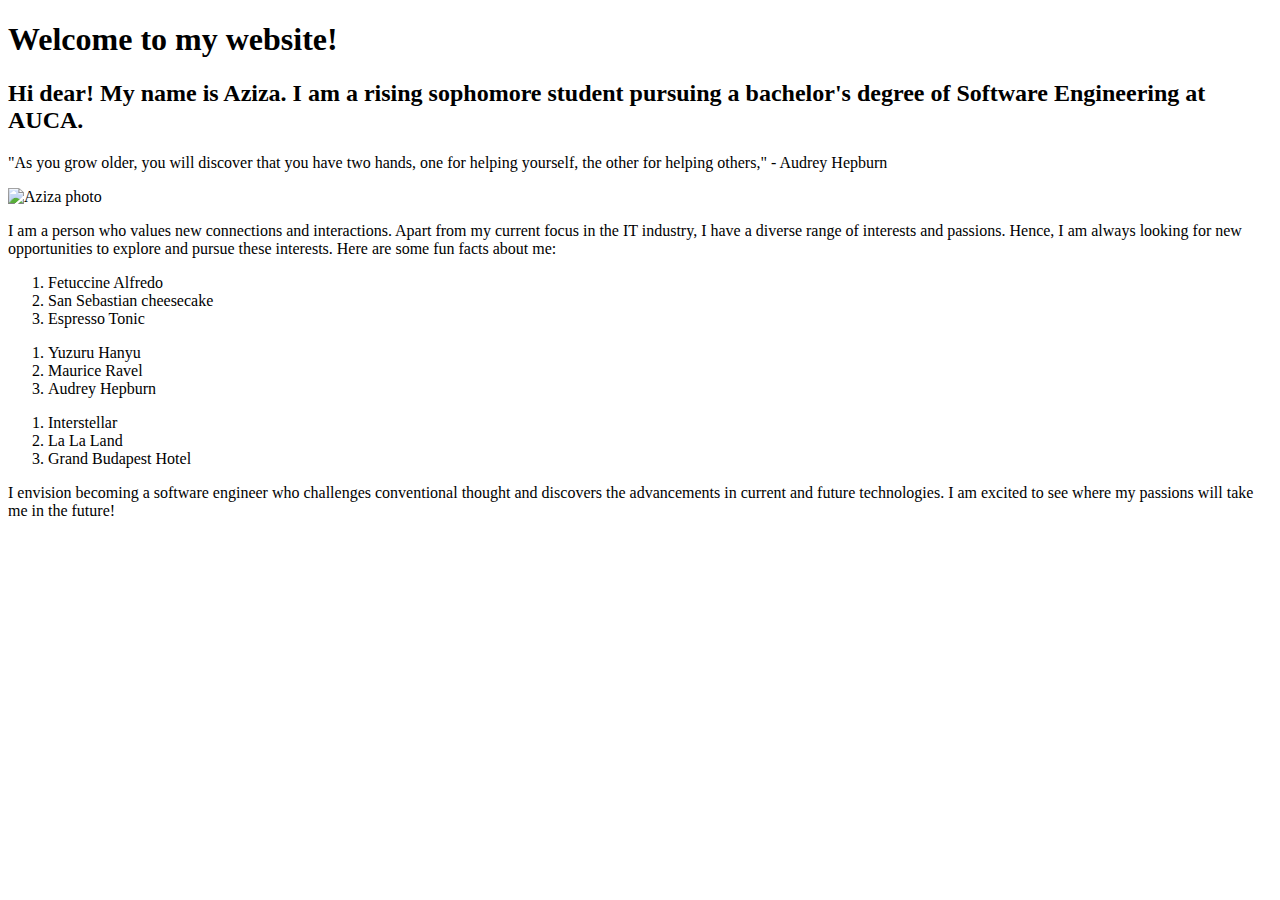
==== index.html @ 156d0019 "start personal page" ====
<!DOCTYPE html>
<html lang="en">

<head>
    <meta charset="UTF-8">
    <meta http-equiv="X-UA-Compatible" content="IE=edge">
    <meta name="viewport" content="width=device-width, initial-scale=1.0">
    <title>Aziza's Website</title>
</head>

<body>
    <div id="header">
        <h1>Welcome to my website!</h1>
    </div>
    <div id="title">
        <h2>Hi dear! My name is Aziza. I am a rising sophomore student pursuing a bachelor's degree of Software
            Engineering at AUCA.</h2>
        <p>"As you grow older, you will discover that you have two hands, one for helping yourself, the other for
            helping others," - Audrey Hepburn </p>
    </div>
    <div id="about">
        <img src="https://imgur.com/a/iFw54PJ.jpg" alt="Aziza photo">
        <p>I am a person who values new connections and interactions. Apart from my current focus in the IT industry, I
            have a diverse range of interests and passions. Hence, I am always looking for new opportunities to explore
            and pursue these interests. Here are some fun facts about me:</p>
    </div>
    <div id="fav">
        <ol>
            <li>Fetuccine Alfredo</li>
            <li>San Sebastian cheesecake</li>
            <li>Espresso Tonic</li>
        </ol>
        <ol>
            <li>Yuzuru Hanyu</li>
            <li>Maurice Ravel</li>
            <li>Audrey Hepburn</li>
        </ol>
        <ol>
            <li>Interstellar</li>
            <li>La La Land</li>
            <li>Grand Budapest Hotel</li>
        </ol>
    </div>
    <div id="wish">
        <p>I envision becoming a software engineer who challenges conventional thought and discovers the advancements in current and future technologies. I am excited to see where my passions will take me in the future!</p>
    </div>
</body>

</html>
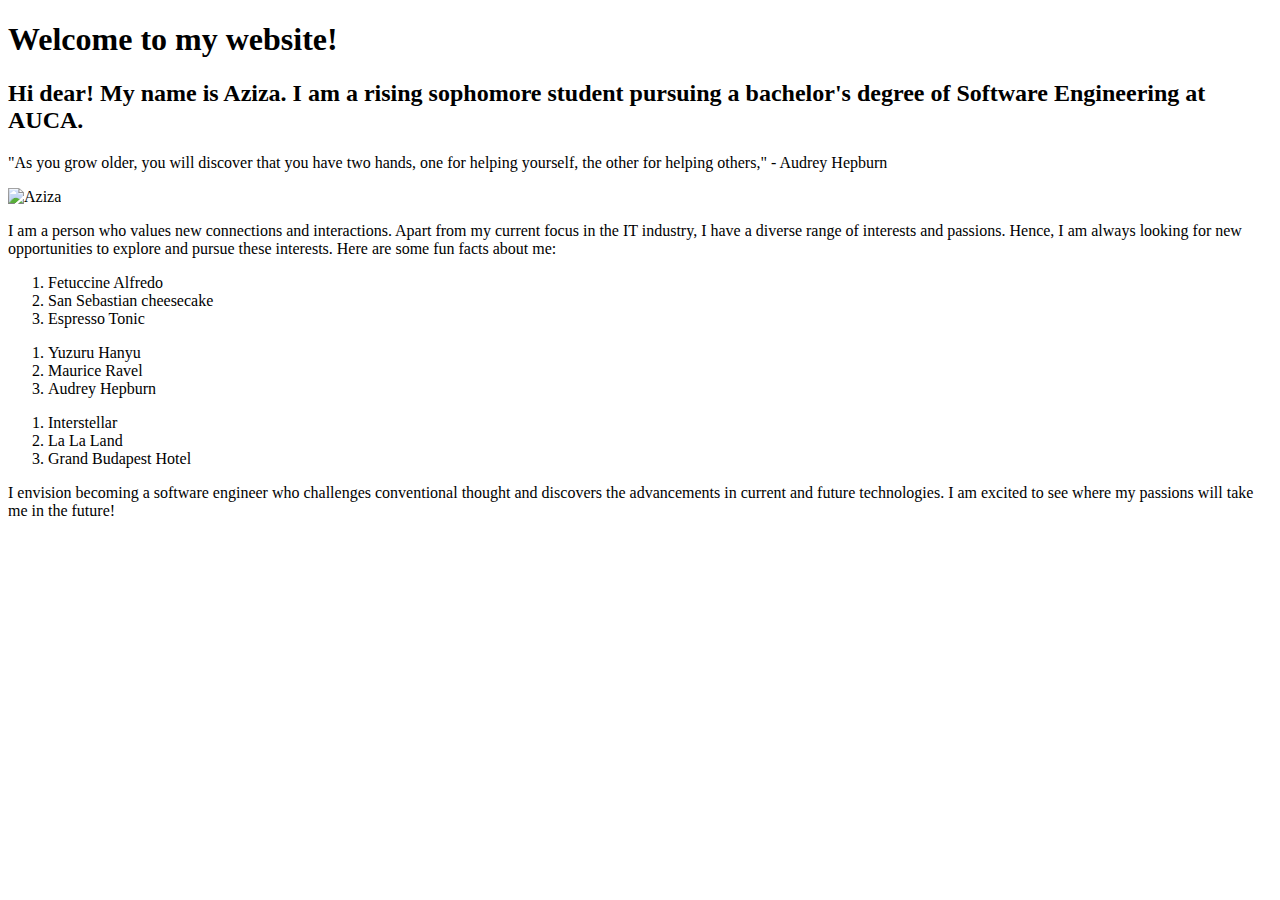
==== commit 7cfad851: "Changed the link to the photo" ====
--- a/index.html
+++ b/index.html
@@ -19,7 +19,7 @@
             helping others," - Audrey Hepburn </p>
     </div>
     <div id="about">
-        <img src="https://imgur.com/a/iFw54PJ.jpg" alt="Aziza photo">
+        <img scr="https://imgur.com/GNubi18.jpg" alt="Aziza">
         <p>I am a person who values new connections and interactions. Apart from my current focus in the IT industry, I
             have a diverse range of interests and passions. Hence, I am always looking for new opportunities to explore
             and pursue these interests. Here are some fun facts about me:</p>
@@ -42,7 +42,8 @@
         </ol>
     </div>
     <div id="wish">
-        <p>I envision becoming a software engineer who challenges conventional thought and discovers the advancements in current and future technologies. I am excited to see where my passions will take me in the future!</p>
+        <p>I envision becoming a software engineer who challenges conventional thought and discovers the advancements in
+            current and future technologies. I am excited to see where my passions will take me in the future!</p>
     </div>
 </body>
 
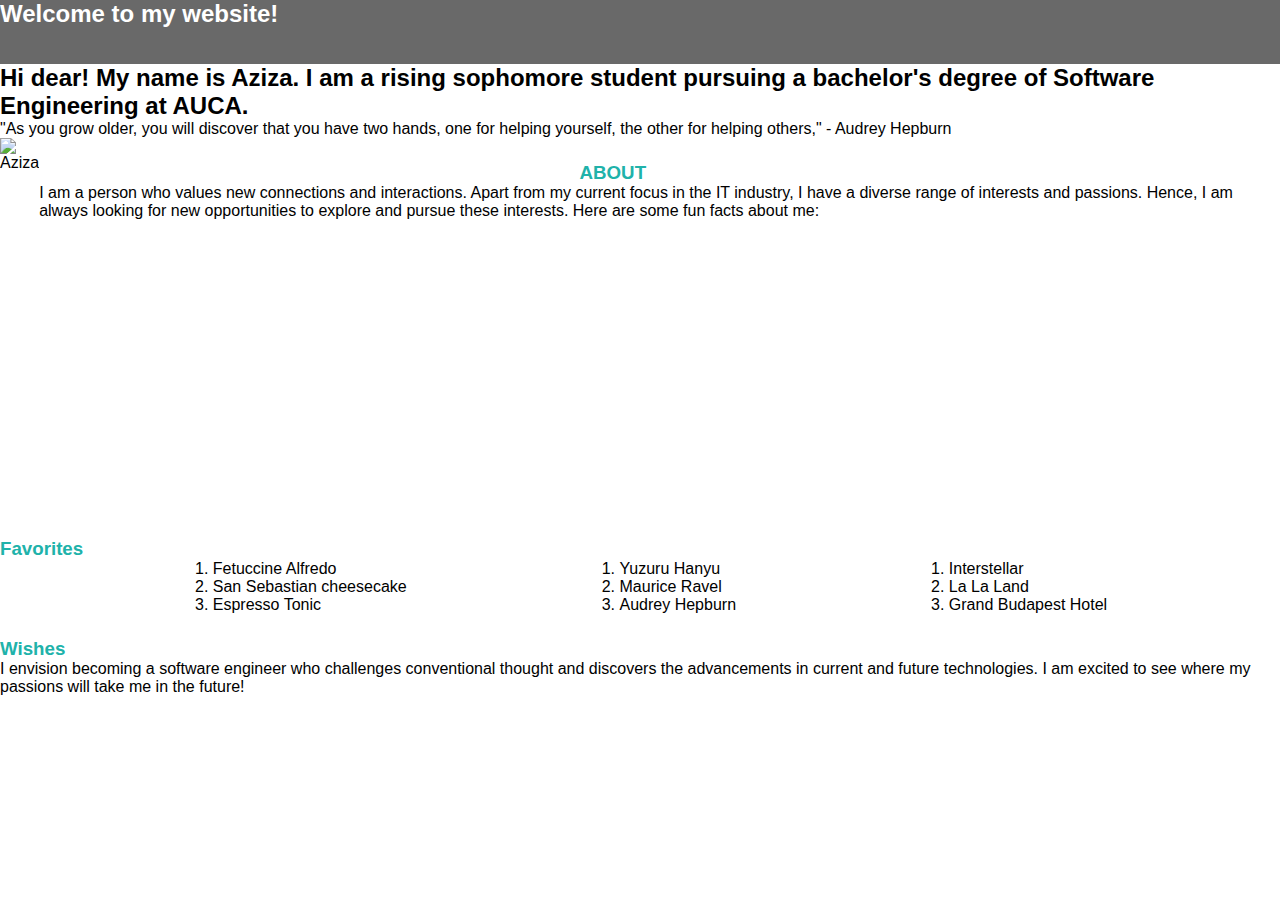
==== commit 139120b2: "add style to personal page" ====
--- a/index.html
+++ b/index.html
@@ -6,6 +6,7 @@
     <meta http-equiv="X-UA-Compatible" content="IE=edge">
     <meta name="viewport" content="width=device-width, initial-scale=1.0">
     <title>Aziza's Website</title>
+    <link rel="stylesheet" href="style.css">
 </head>
 
 <body>
@@ -19,11 +20,16 @@
             helping others," - Audrey Hepburn </p>
     </div>
     <div id="about">
-        <img scr="https://imgur.com/GNubi18.jpg" alt="Aziza">
-        <p>I am a person who values new connections and interactions. Apart from my current focus in the IT industry, I
+        <img src="https://imgur.com/GNubi18.jpg" alt="Aziza">
+        <div>
+            <h3>ABOUT</h3>
+            <p>I am a person who values new connections and interactions. Apart from my current focus in the IT industry, I
             have a diverse range of interests and passions. Hence, I am always looking for new opportunities to explore
             and pursue these interests. Here are some fun facts about me:</p>
+        </div>
     </div>
+
+    <h3>Favorites</h3>
     <div id="fav">
         <ol>
             <li>Fetuccine Alfredo</li>
@@ -42,6 +48,7 @@
         </ol>
     </div>
     <div id="wish">
+        <h3>Wishes</h3>
         <p>I envision becoming a software engineer who challenges conventional thought and discovers the advancements in
             current and future technologies. I am excited to see where my passions will take me in the future!</p>
     </div>
--- a/style.css
+++ b/style.css
@@ -0,0 +1,50 @@
+body {
+    font-family: sans-serif;
+}
+    
+#header {
+    border-bottom: .5rem solid LightSeaGreen;
+    background-color: dimgray;
+    height: 4rem;
+    border-bottom: 3rem;
+    border-bottom-color: LightSeaGreen;
+}    
+
+* {
+    margin: 0;
+}
+
+#about {
+    display: flex;
+    height: 23.5rem;
+}
+        
+#about h3 {
+    width: 10rem;
+    margin: 0 auto;
+}
+
+h1{
+    font-size: 1.5rem;
+    color: white;
+}
+    
+title{
+    height: 31rem;
+    background-color: lightgray;
+    text-align: center;
+}
+
+h3{
+    color: LightSeaGreen;
+    width: 18rem;
+    margin: center;
+    padding-top: 1.5rem;
+}
+
+#fav
+{
+    display: flex;
+    justify-content: space-evenly
+}
+
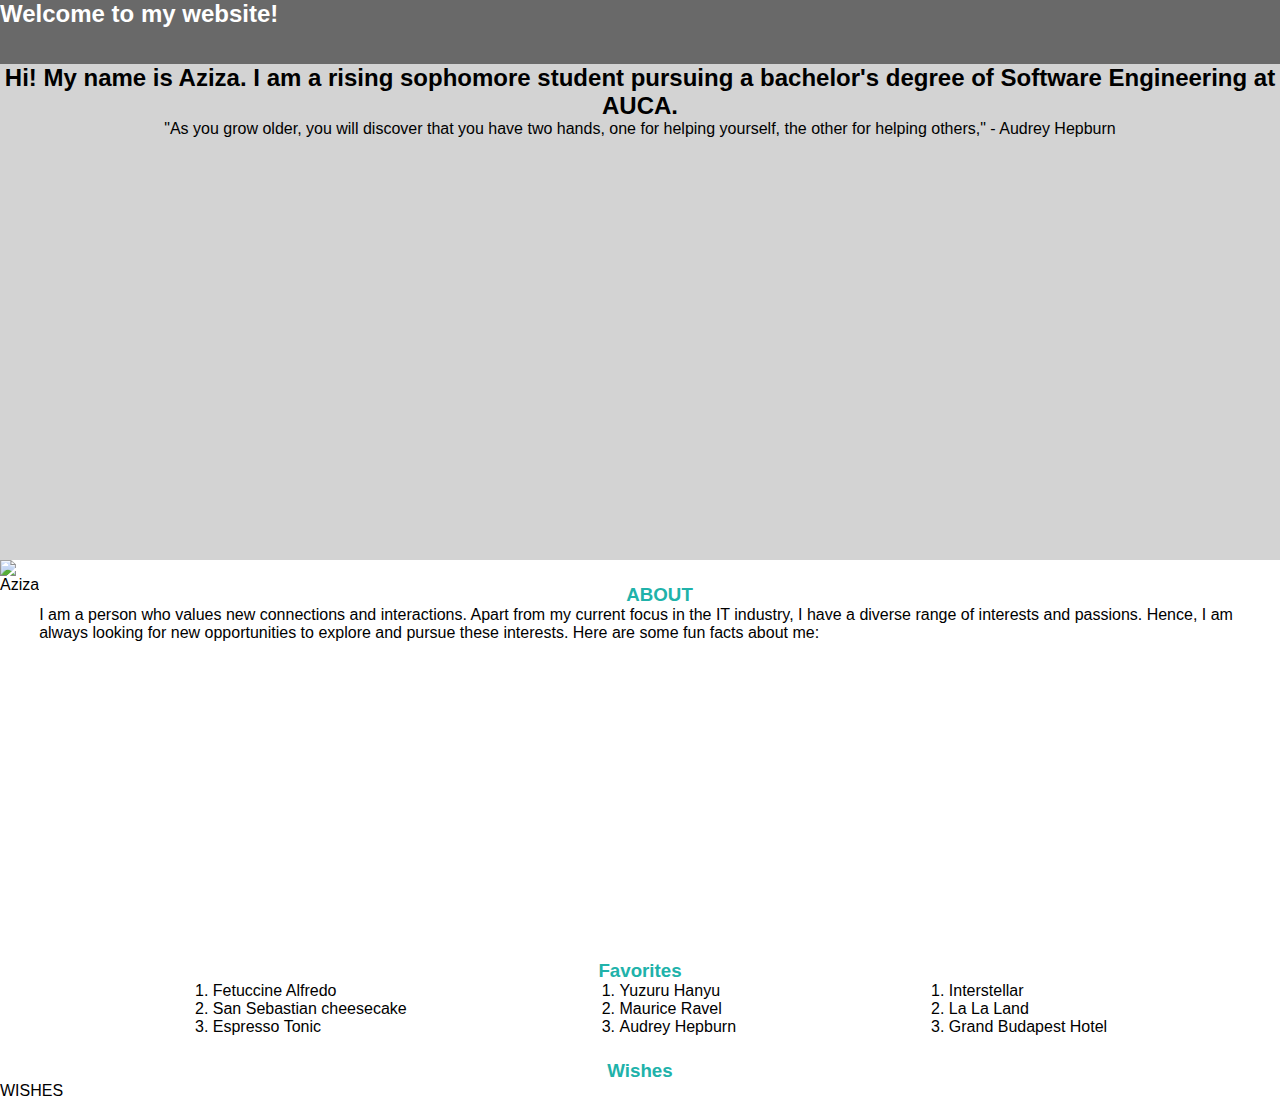
==== commit 908b15c7: "made changes in style" ====
--- a/index.html
+++ b/index.html
@@ -14,7 +14,7 @@
         <h1>Welcome to my website!</h1>
     </div>
     <div id="title">
-        <h2>Hi dear! My name is Aziza. I am a rising sophomore student pursuing a bachelor's degree of Software
+        <h2>Hi! My name is Aziza. I am a rising sophomore student pursuing a bachelor's degree of Software
             Engineering at AUCA.</h2>
         <p>"As you grow older, you will discover that you have two hands, one for helping yourself, the other for
             helping others," - Audrey Hepburn </p>
@@ -45,12 +45,11 @@
             <li>Interstellar</li>
             <li>La La Land</li>
             <li>Grand Budapest Hotel</li>
-        </ol>
+        </ol> 
     </div>
     <div id="wish">
         <h3>Wishes</h3>
-        <p>I envision becoming a software engineer who challenges conventional thought and discovers the advancements in
-            current and future technologies. I am excited to see where my passions will take me in the future!</p>
+        <p>WISHES</p>
     </div>
 </body>
 
--- a/style.css
+++ b/style.css
@@ -1,14 +1,12 @@
 body {
     font-family: sans-serif;
 }
-    
+
 #header {
-    border-bottom: .5rem solid LightSeaGreen;
     background-color: dimgray;
     height: 4rem;
-    border-bottom: 3rem;
-    border-bottom-color: LightSeaGreen;
-}    
+    border-bottom: 3rem LightSeaGreen;
+}
 
 * {
     margin: 0;
@@ -16,35 +14,37 @@
 
 #about {
     display: flex;
+}
+
+#about img{
     height: 23.5rem;
 }
-        
+
 #about h3 {
     width: 10rem;
     margin: 0 auto;
 }
 
-h1{
+h1 {
     font-size: 1.5rem;
     color: white;
 }
-    
-title{
+
+#title {
     height: 31rem;
     background-color: lightgray;
     text-align: center;
 }
 
-h3{
+h3 {
+    text-align: center;
     color: LightSeaGreen;
     width: 18rem;
-    margin: center;
+    margin: 0 auto;
     padding-top: 1.5rem;
 }
 
-#fav
-{
+#fav {
     display: flex;
     justify-content: space-evenly
-}
-
+}